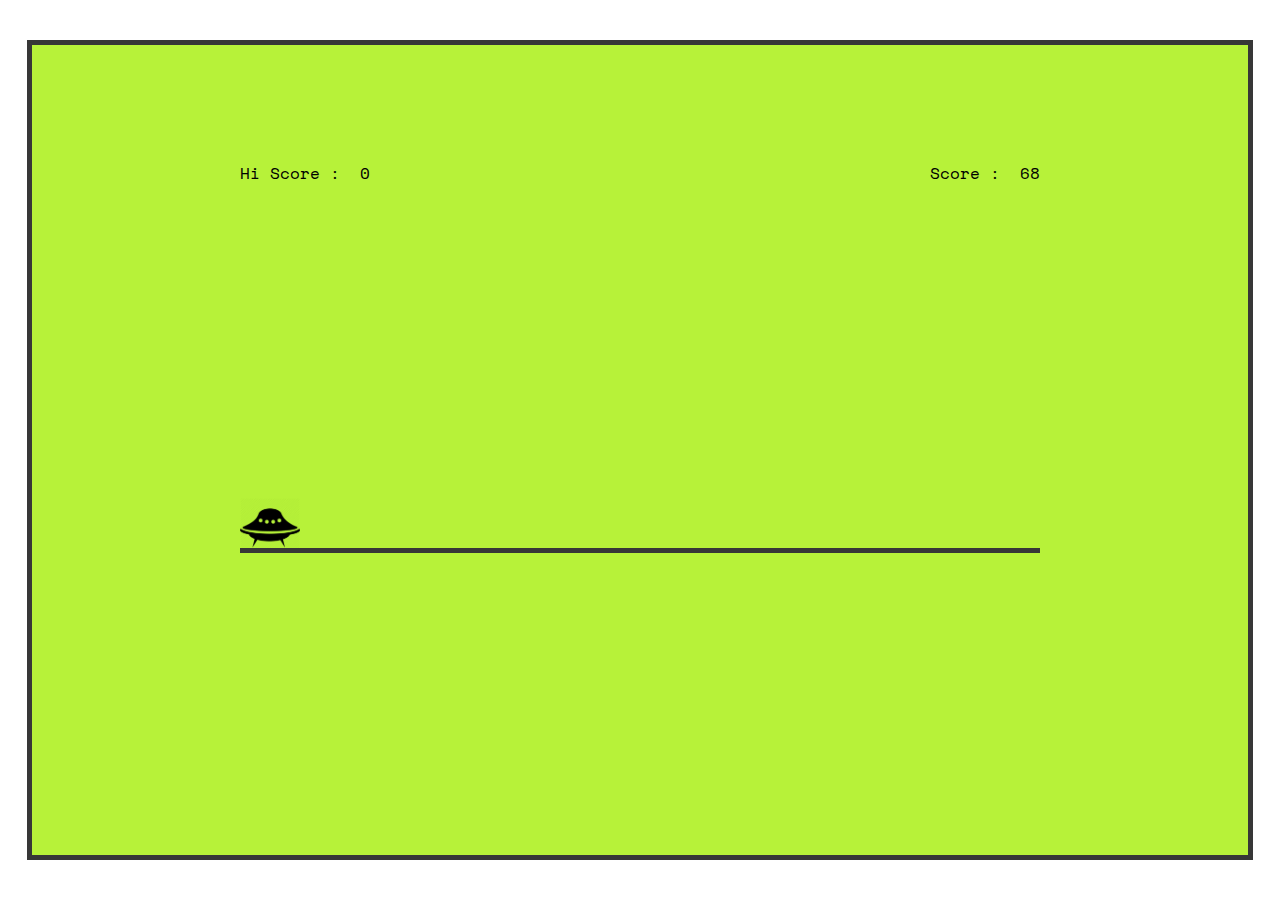
==== game.html @ f383906c "first commit" ====
<!DOCTYPE html>
<html lang="en">

<head>
          <meta charset="UTF-8">
          <meta http-equiv="X-UA-Compatible" content="IE=edge">
          <meta name="viewport" content="width=device-width, initial-scale=1.0">
          <link rel="stylesheet" href="styles/index.css">
          <title>Document</title>
</head>

<body>
          <div class="mainBorder makeCenter">
                    <!-- Score -->
                    <div class="score">
                              <div class="hiscore">
                                        <p>Hi Score : </p>
                                        <p id="hiscore">erfe</p>
                              </div>
                              <div class="cscore">
                                        <p>Score : </p>
                                        <p id="cscore">ferfe</p>
                              </div>
                    </div>

                    <div class="mid-box" id="mid-box">
                              <div class="startText">
                                        <h1>GAME OVER :(</h1>
                                        <a onclick="restart()"><button>RESTART</button></a>
                              </div>
                              <div class="spacecraft" id="spacecraft"></div>
                              <div class="fire slide" id="fire"></div>
                              <div class="fire slide slide2" id="fire"></div>
                              <!-- <div class="fire slide slide3" id="fire"></div>
                              <div class="fire slide slide4" id="fire"></div> -->
                    </div>
          </div>
          <script src="./js/index.js"></script>
</body>

</html>
---- styles/index.css ----
@import url('https://fonts.googleapis.com/css2?family=Space+Mono:wght@400;700&display=swap');
body, html{
          margin: 0px;
          padding: 0px;
          box-sizing: border-box;
          display: grid;
          place-items: center;
          min-height: 100vh;
          font-family: 'Space Mono', monospace;
}
.mainBorder{
          border: 5px solid rgb(55, 55, 55);
          background-color: rgb(183, 242, 57);
          height: 90vh;
          width: 95vw;
          position: relative;
}
.makeCenter{
          display: grid;
          place-items: center;
          overflow: hidden;
}
.startText{
 text-align: center;
}
.startText button{
          background-color: rgb(55, 55, 55);
          color: rgb(183, 242, 57);
          padding: 12px 30px;
          outline: none;
          border: none;
          cursor: pointer;
}

/* Game css */

.mid-box{
          position: relative;
          width: 800px;
          height: 200px;
          border-bottom:  5px solid rgb(55, 55, 55);
          display: flex;
          align-items: center;
          justify-content: center;
          overflow: hidden;
}
.score{
          position: absolute;
          top: 100px;
          width: 800px;
          display: flex;
          align-items: center;
          justify-content: space-between;
}
.score div{
          display: flex;
          align-items: center;
}
.score p:last-of-type{
          margin-left: 20px;
}
.mid-box .startText{
          display: none;
}
.mid-box.stop .startText{
          display: block;
}
.mid-box.stop .jump, .mid-box.stop .fire{
          animation-play-state: paused;
}
.spacecraft{
          position: absolute;
          width: 60px;
          height: 50px;
          bottom: 0px;
          left: 0px;
          background-image: url('../images/spacecraft.png');
          background-size: cover;
}
.fire{
          position: absolute;
          width: 40px;
          height: 50px;
          background-image: url('../images/fire.png');
          background-size: cover;
          bottom: 0px;
          left: 800px;
}

.slide{
          animation: moveToLeft 3s linear infinite;
}

.slide2{
          animation-delay: 2s;
          animation-iteration-count: 2;
}
.slide3{
          animation-delay: 8s;
          animation-iteration-count: 5;
}
.slide4{
          animation-delay: 15s;
          animation-iteration-count: 10;
}

.jump{
          animation: jump .6s ease-out forwards;
}

@keyframes jump{
          0%{
                    bottom : 0px;
          }
          50%{
                    bottom : 100px;
          }
          100%{
                    bottom : 0px;
          }
}

@keyframes moveToLeft{
          to{
                    left: -100px;
          }
}
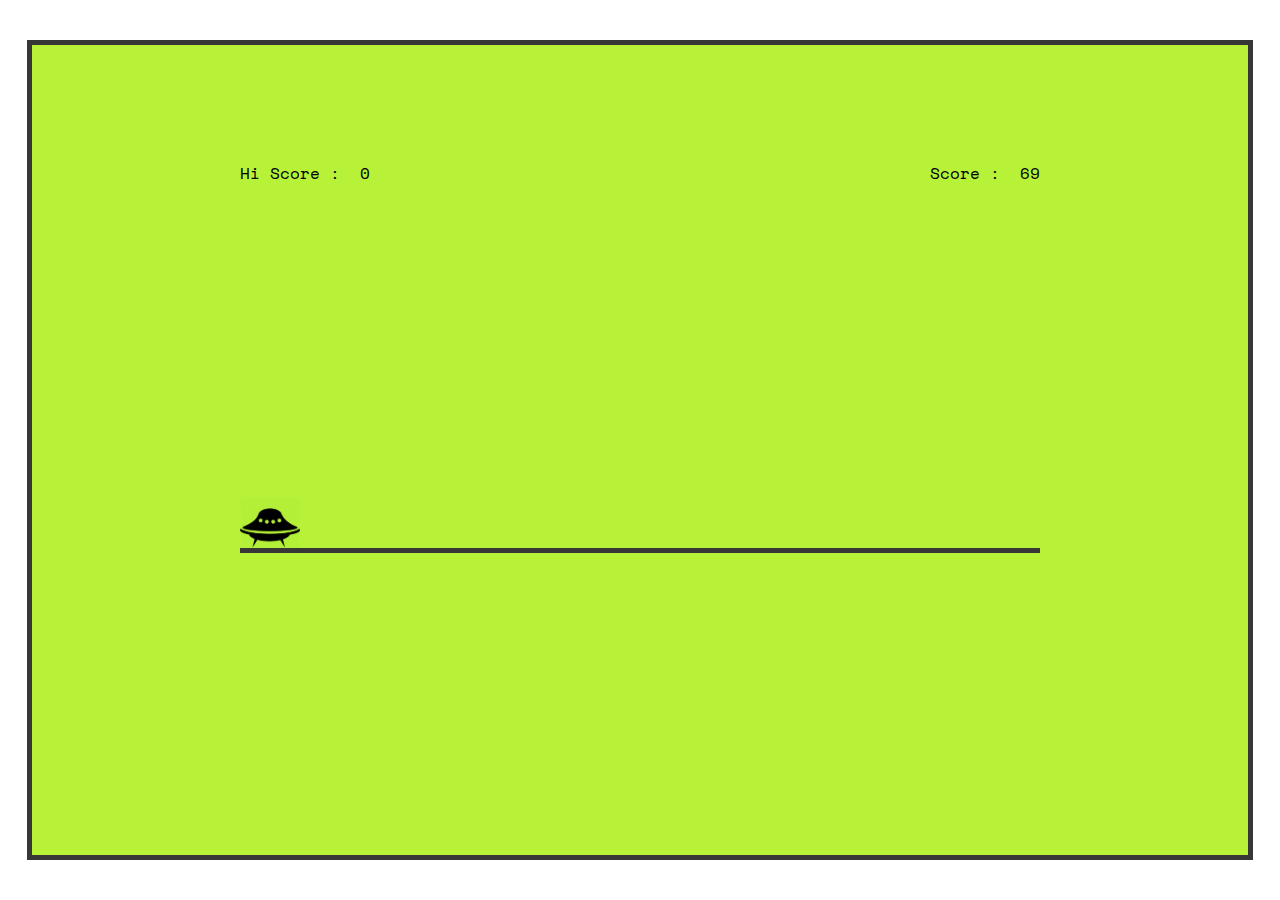
==== commit a0888d7e: "added more difficulty" ====
--- a/game.html
+++ b/game.html
@@ -30,7 +30,7 @@
                               </div>
                               <div class="spacecraft" id="spacecraft"></div>
                               <div class="fire slide" id="fire"></div>
-                              <div class="fire slide slide2" id="fire"></div>
+                              <!-- <div class="fire slide slide2" id="fire"></div> -->
                               <!-- <div class="fire slide slide3" id="fire"></div>
                               <div class="fire slide slide4" id="fire"></div> -->
                     </div>
@@ -38,4 +38,46 @@
           <script src="./js/index.js"></script>
 </body>
 
-</html>+</html>
+<!-- 
+<!DOCTYPE html>
+<html lang="en">
+
+<head>
+          <meta charset="UTF-8">
+          <meta http-equiv="X-UA-Compatible" content="IE=edge">
+          <meta name="viewport" content="width=device-width, initial-scale=1.0">
+          <link rel="stylesheet" href="styles/index.css">
+          <title>Document</title>
+</head>
+
+<body>
+          <div class="mainBorder makeCenter"> -->
+                    <!-- Score -->
+                    <!-- <div class="score">
+                              <div class="hiscore">
+                                        <p>Hi Score : </p>
+                                        <p id="hiscore">erfe</p>
+                              </div>
+                              <div class="cscore">
+                                        <p>Score : </p>
+                                        <p id="cscore">ferfe</p>
+                              </div>
+                    </div>
+
+                    <div class="mid-box" id="mid-box">
+                              <div class="startText">
+                                        <h1>GAME OVER :(</h1>
+                                        <a onclick="restart()"><button>RESTART</button></a>
+                              </div>
+                              <div class="spacecraft" id="spacecraft"></div>
+                              <div class="fire slide" id="fire"></div>
+                              <div class="fire slide slide2" id="fire"></div> -->
+                              <!-- <div class="fire slide slide3" id="fire"></div>
+                              <div class="fire slide slide4" id="fire"></div> -->
+                    <!-- </div>
+          </div>
+          <script src="./js/index.js"></script>
+</body>
+
+</html> -->--- a/styles/index.css
+++ b/styles/index.css
@@ -79,6 +79,134 @@
 }
 .fire{
           position: absolute;
+          width: 30px;
+          height: 50px;
+          background-image: url('../images/fire.png');
+          background-size: cover;
+          bottom: 0px;
+          left: 800px;
+}
+
+.slide{
+          animation: moveToLeft 3s linear infinite;
+}
+
+.slide2{
+          animation-delay: 3s;
+          animation-iteration-count: 2;
+}
+.slide3{
+          animation-delay: 8s;
+          animation-iteration-count: 5;
+}
+.slide4{
+          animation-delay: 15s;
+          animation-iteration-count: 10;
+}
+
+.jump{
+          animation: jump .6s ease-out forwards;
+}
+
+/* @keyframes jump{
+          0%{
+                    bottom : 0px;
+          }
+          50%{
+                    bottom : 100px;
+          }
+          100%{
+                    bottom : 0px;
+          }
+}
+
+@keyframes moveToLeft{
+          to{
+                    left: -100px;
+          }
+}
+
+@import url('https://fonts.googleapis.com/css2?family=Space+Mono:wght@400;700&display=swap');
+body, html{
+          margin: 0px;
+          padding: 0px;
+          box-sizing: border-box;
+          display: grid;
+          place-items: center;
+          min-height: 100vh;
+          font-family: 'Space Mono', monospace;
+}
+.mainBorder{
+          border: 5px solid rgb(55, 55, 55);
+          background-color: rgb(183, 242, 57);
+          height: 90vh;
+          width: 95vw;
+          position: relative;
+}
+.makeCenter{
+          display: grid;
+          place-items: center;
+          overflow: hidden;
+}
+.startText{
+ text-align: center;
+}
+.startText button{
+          background-color: rgb(55, 55, 55);
+          color: rgb(183, 242, 57);
+          padding: 12px 30px;
+          outline: none;
+          border: none;
+          cursor: pointer;
+}
+
+/* Game css */
+
+/*.mid-box{
+          position: relative;
+          width: 800px;
+          height: 200px;
+          border-bottom:  5px solid rgb(55, 55, 55);
+          display: flex;
+          align-items: center;
+          justify-content: center;
+          overflow: hidden;
+}
+.score{
+          position: absolute;
+          top: 100px;
+          width: 800px;
+          display: flex;
+          align-items: center;
+          justify-content: space-between;
+}
+.score div{
+          display: flex;
+          align-items: center;
+}
+.score p:last-of-type{
+          margin-left: 20px;
+}
+.mid-box .startText{
+          display: none;
+}
+.mid-box.stop .startText{
+          display: block;
+}
+.mid-box.stop .jump, .mid-box.stop .fire{
+          animation-play-state: paused;
+}
+.spacecraft{
+          position: absolute;
+          width: 60px;
+          height: 50px;
+          bottom: 0px;
+          left: 0px;
+          background-image: url('../images/spacecraft.png');
+          background-size: cover;
+}
+.fire{
+          position: absolute;
           width: 40px;
           height: 50px;
           background-image: url('../images/fire.png');
@@ -106,7 +234,7 @@
 
 .jump{
           animation: jump .6s ease-out forwards;
-}
+} */
 
 @keyframes jump{
           0%{
@@ -122,6 +250,80 @@
 
 @keyframes moveToLeft{
           to{
-                    left: -100px;
-          }
-}+                    left: -120px;
+          }
+}
+
+/*.mid-box{
+          position: relative;
+          width: 800px;
+          height: 200px;
+          border-bottom:  5px solid rgb(55, 55, 55);
+          display: flex;
+          align-items: center;
+          justify-content: center;
+          overflow: hidden;
+}
+.score{
+          position: absolute;
+          top: 100px;
+          width: 800px;
+          display: flex;
+          align-items: center;
+          justify-content: space-between;
+}
+.score div{
+          display: flex;
+          align-items: center;
+}
+.score p:last-of-type{
+          margin-left: 20px;
+}
+.mid-box .startText{
+          display: none;
+}
+.mid-box.stop .startText{
+          display: block;
+}
+.mid-box.stop .jump, .mid-box.stop .fire{
+          animation-play-state: paused;
+}
+.spacecraft{
+          position: absolute;
+          width: 60px;
+          height: 50px;
+          bottom: 0px;
+          left: 0px;
+          background-image: url('../images/spacecraft.png');
+          background-size: cover;
+}
+.fire{
+          position: absolute;
+          width: 40px;
+          height: 50px;
+          background-image: url('../images/fire.png');
+          background-size: cover;
+          bottom: 0px;
+          left: 800px;
+}
+
+.slide{
+          animation: moveToLeft 3s linear infinite;
+}
+
+.slide2{
+          animation-delay: 2s;
+          animation-iteration-count: 2;
+}
+.slide3{
+          animation-delay: 8s;
+          animation-iteration-count: 5;
+}
+.slide4{
+          animation-delay: 15s;
+          animation-iteration-count: 10;
+}
+
+.jump{
+          animation: jump .6s ease-out forwards;
+} */--- a/styles/index.css
+++ b/styles/index.css
@@ -79,6 +79,134 @@
 }
 .fire{
           position: absolute;
+          width: 30px;
+          height: 50px;
+          background-image: url('../images/fire.png');
+          background-size: cover;
+          bottom: 0px;
+          left: 800px;
+}
+
+.slide{
+          animation: moveToLeft 3s linear infinite;
+}
+
+.slide2{
+          animation-delay: 3s;
+          animation-iteration-count: 2;
+}
+.slide3{
+          animation-delay: 8s;
+          animation-iteration-count: 5;
+}
+.slide4{
+          animation-delay: 15s;
+          animation-iteration-count: 10;
+}
+
+.jump{
+          animation: jump .6s ease-out forwards;
+}
+
+/* @keyframes jump{
+          0%{
+                    bottom : 0px;
+          }
+          50%{
+                    bottom : 100px;
+          }
+          100%{
+                    bottom : 0px;
+          }
+}
+
+@keyframes moveToLeft{
+          to{
+                    left: -100px;
+          }
+}
+
+@import url('https://fonts.googleapis.com/css2?family=Space+Mono:wght@400;700&display=swap');
+body, html{
+          margin: 0px;
+          padding: 0px;
+          box-sizing: border-box;
+          display: grid;
+          place-items: center;
+          min-height: 100vh;
+          font-family: 'Space Mono', monospace;
+}
+.mainBorder{
+          border: 5px solid rgb(55, 55, 55);
+          background-color: rgb(183, 242, 57);
+          height: 90vh;
+          width: 95vw;
+          position: relative;
+}
+.makeCenter{
+          display: grid;
+          place-items: center;
+          overflow: hidden;
+}
+.startText{
+ text-align: center;
+}
+.startText button{
+          background-color: rgb(55, 55, 55);
+          color: rgb(183, 242, 57);
+          padding: 12px 30px;
+          outline: none;
+          border: none;
+          cursor: pointer;
+}
+
+/* Game css */
+
+/*.mid-box{
+          position: relative;
+          width: 800px;
+          height: 200px;
+          border-bottom:  5px solid rgb(55, 55, 55);
+          display: flex;
+          align-items: center;
+          justify-content: center;
+          overflow: hidden;
+}
+.score{
+          position: absolute;
+          top: 100px;
+          width: 800px;
+          display: flex;
+          align-items: center;
+          justify-content: space-between;
+}
+.score div{
+          display: flex;
+          align-items: center;
+}
+.score p:last-of-type{
+          margin-left: 20px;
+}
+.mid-box .startText{
+          display: none;
+}
+.mid-box.stop .startText{
+          display: block;
+}
+.mid-box.stop .jump, .mid-box.stop .fire{
+          animation-play-state: paused;
+}
+.spacecraft{
+          position: absolute;
+          width: 60px;
+          height: 50px;
+          bottom: 0px;
+          left: 0px;
+          background-image: url('../images/spacecraft.png');
+          background-size: cover;
+}
+.fire{
+          position: absolute;
           width: 40px;
           height: 50px;
           background-image: url('../images/fire.png');
@@ -106,7 +234,7 @@
 
 .jump{
           animation: jump .6s ease-out forwards;
-}
+} */
 
 @keyframes jump{
           0%{
@@ -122,6 +250,80 @@
 
 @keyframes moveToLeft{
           to{
-                    left: -100px;
-          }
-}+                    left: -120px;
+          }
+}
+
+/*.mid-box{
+          position: relative;
+          width: 800px;
+          height: 200px;
+          border-bottom:  5px solid rgb(55, 55, 55);
+          display: flex;
+          align-items: center;
+          justify-content: center;
+          overflow: hidden;
+}
+.score{
+          position: absolute;
+          top: 100px;
+          width: 800px;
+          display: flex;
+          align-items: center;
+          justify-content: space-between;
+}
+.score div{
+          display: flex;
+          align-items: center;
+}
+.score p:last-of-type{
+          margin-left: 20px;
+}
+.mid-box .startText{
+          display: none;
+}
+.mid-box.stop .startText{
+          display: block;
+}
+.mid-box.stop .jump, .mid-box.stop .fire{
+          animation-play-state: paused;
+}
+.spacecraft{
+          position: absolute;
+          width: 60px;
+          height: 50px;
+          bottom: 0px;
+          left: 0px;
+          background-image: url('../images/spacecraft.png');
+          background-size: cover;
+}
+.fire{
+          position: absolute;
+          width: 40px;
+          height: 50px;
+          background-image: url('../images/fire.png');
+          background-size: cover;
+          bottom: 0px;
+          left: 800px;
+}
+
+.slide{
+          animation: moveToLeft 3s linear infinite;
+}
+
+.slide2{
+          animation-delay: 2s;
+          animation-iteration-count: 2;
+}
+.slide3{
+          animation-delay: 8s;
+          animation-iteration-count: 5;
+}
+.slide4{
+          animation-delay: 15s;
+          animation-iteration-count: 10;
+}
+
+.jump{
+          animation: jump .6s ease-out forwards;
+} */